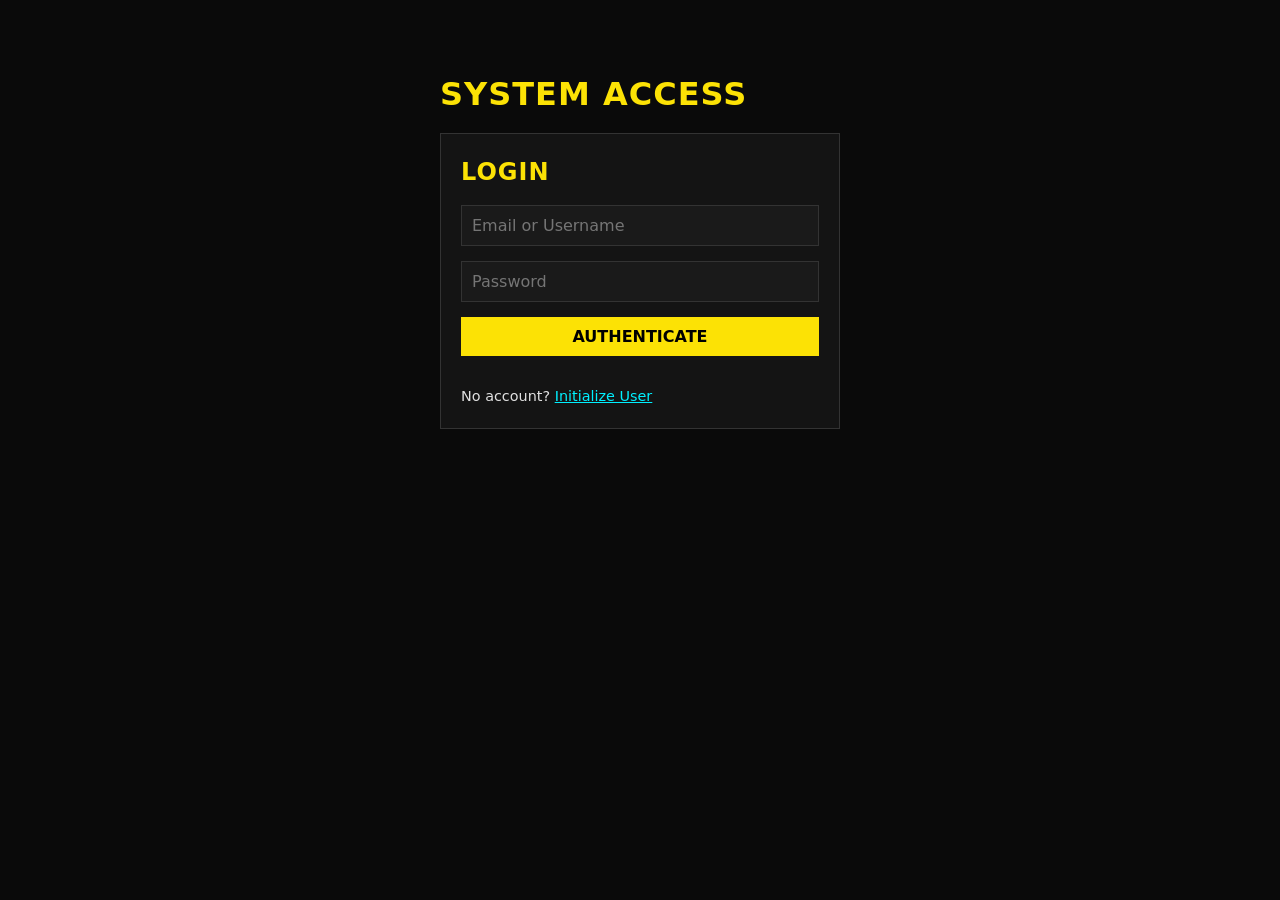
==== frontend/build.html @ a63559c2 "first commit" ====
<!DOCTYPE html>
<html lang="en">
<head>
    <meta charset="UTF-8">
    <meta name="viewport" content="width=device-width, initial-scale=1.0">
    <title>Character Builder</title>
    <link rel="stylesheet" href="styles.css">
    <style>
        .builder-section {
            border: 1px solid var(--primary-color);
            padding: 15px;
            margin-bottom: 20px;
            background-color: rgba(252, 226, 5, 0.05);
        }
        .builder-section h2 { margin-top: 0; border-bottom: 1px solid var(--border-color); padding-bottom: 5px; color: var(--secondary-color); }
        .field-row {
            display: flex;
            align-items: center;
            gap: 10px;
            margin-bottom: 15px;
        }
        .field-row label {
            flex: 1;
            font-weight: bold;
            font-size: 0.9rem;
        }
        .field-row select, .field-row input {
            flex: 3;
            margin-bottom: 0;
            text-overflow: ellipsis;
            min-width: 0; /* Prevents overflow pushing */
        }
        .roll-btn {
            width: auto; /* Overrides global 100% width on buttons */
            background-color: transparent;
            border: 1px solid var(--primary-color);
            color: var(--primary-color);
            padding: 3px 8px;
            font-size: 0.8rem;
            cursor: pointer;
            font-weight: bold;
            display: flex;
            align-items: center;
            gap: 5px;
            flex-shrink: 0;
            transition: all 0.2s;
        }
        .roll-btn:hover {
            background-color: var(--primary-color);
            color: var(--bg-color);
        }
        #completionTracker {
            font-size: 1.2rem;
            font-weight: bold;
            margin-bottom: 15px;
        }
        .complete { color: #00ff00; }
        .incomplete { color: var(--error-color); }
    </style>
</head>
<body>
    <div class="container">
        <div style="display: flex; justify-content: space-between; align-items: center; margin-bottom: 20px;">
            <h1>Character Builder</h1>
            <div style="display: flex; gap: 15px;">
                <a href="#" id="viewSheetLink" style="color: var(--secondary-color); font-weight: bold;">View Character Sheet</a>
                <a href="#" id="backLink" style="color: var(--primary-color);">Back to Lobby</a>
            </div>
        </div>

        <div id="alertBox" class="alert"></div>

        <div class="panel" style="display: flex; justify-content: space-between; align-items: center;">
            <div style="display: flex; align-items: center; gap: 15px;">
                <label for="rolePicker" style="font-size: 1.2rem; font-weight: bold;">Select Role:</label>
                <select id="rolePicker" style="width: 250px; margin: 0; font-size: 1.1rem;">
                    <option value="">-- Choose Role --</option>
                </select>
            </div>
            <div id="completionTracker" class="incomplete">0 / 0 Fields Complete</div>
        </div>

        <div id="builderContent" style="display: none;">
            <div class="builder-section" id="sharedSection">
                <h2>Shared Lifepath</h2>
                <div id="sharedFieldsContainer"></div>
            </div>

            <div class="builder-section" id="factionSection">
                <h2>Friends & Enemies</h2>
                <div style="display: flex; gap: 20px;">
                    <div style="flex: 1; border-right: 1px solid var(--border-color); padding-right: 20px;">
                        <h3>Friend Faction</h3>
                        <div id="friendFactionContainer"></div>
                    </div>
                    <div style="flex: 1; padding-left: 10px;">
                        <h3>Enemy Faction</h3>
                        <div id="enemyFactionContainer"></div>
                    </div>
                </div>
            </div>

            <div class="builder-section" id="roleSpecificSection">
                <h2>Role-Specific Lifepath</h2>
                <div id="roleSpecificContainer"></div>
            </div>
        </div>
    </div>

    <script type="module">
        import { checkAuth } from './js/auth.js';
        import { apiFetch } from './js/api.js';

        const urlParams = new URLSearchParams(window.location.search);
        const sessionId = urlParams.get('session');
        const charId = urlParams.get('char');
        
        let character = null;
        let lifepathData = { shared: {}, factions: {}, roles: {} };
        let allRoles = [];
        
        // Maps DB columns to JSON keys
        const sharedFieldsMap = [
            { db: 'cultural_origin', json: 'culturalOrigin' },
            { db: 'personality', json: 'personality' },
            { db: 'clothing_style', json: 'clothingStyle' },
            { db: 'hairstyle', json: 'hairstyle' },
            { db: 'affectation', json: 'affectation' },
            { db: 'value_most', json: 'valueMost' },
            { db: 'feelings_about_people', json: 'feelingsAboutPeople' },
            { db: 'most_valued_person', json: 'mostValuedPerson' },
            { db: 'most_valued_possession', json: 'mostValuedPossession' },
            { db: 'family_background', json: 'familyBackground' },
            { db: 'childhood_environment', json: 'childhoodEnvironment' },
            { db: 'family_crisis', json: 'familyCrisis' },
            { db: 'life_goals', json: 'lifeGoals' }
        ];

        document.getElementById('backLink').href = `lobby.html?id=${sessionId}`;
        document.getElementById('viewSheetLink').href = `character.html?session=${sessionId}&char=${charId}`;

        const alertBox = document.getElementById('alertBox');
        function showAlert(msg) {
            alertBox.textContent = msg;
            alertBox.style.display = 'block';
            setTimeout(() => alertBox.style.display='none', 3000);
        }

        function rollOption(options) {
            if (!options || options.length === 0) return null;
            const index = Math.floor(Math.random() * options.length);
            return options[index].id;
        }

        async function saveField(payload) {
            try {
                const res = await apiFetch(`/sessions/${sessionId}/characters/${charId}`, {
                    method: 'PATCH',
                    body: JSON.stringify(payload)
                });
                character.lifepath_complete = res.character.lifepath_complete;
                if(res.character.role_specific_lifepath) {
                    character.role_specific_lifepath = res.character.role_specific_lifepath;
                }
                updateCompletionTracker();
            } catch (err) {
                showAlert(err.message);
                // Revert on failure by reloading
                await loadCharacter();
            }
        }

        function createFieldRow(label, options, currentValue, onChange) {
            const container = document.createElement('div');
            
            const row = document.createElement('div');
            row.className = 'field-row';
            
            const lbl = document.createElement('label');
            lbl.textContent = label;
            
            const sel = document.createElement('select');
            sel.innerHTML = `<option value="">-- Select --</option>` + 
                options.map(o => `<option value="${o.id}">${o.text}</option>`).join('');
            sel.value = currentValue || '';

            const desc = document.createElement('div');
            desc.style.fontSize = '0.85rem';
            desc.style.color = '#aaaaaa';
            desc.style.marginTop = '-10px';
            desc.style.marginBottom = '15px';
            desc.style.paddingLeft = 'calc(25% + 10px)'; // Matches the flex: 1 label layout roughly
            desc.style.display = 'none';

            function updateDesc(val) {
                const opt = options.find(o => o.id === val);
                if (opt && opt.description) {
                    desc.textContent = opt.description;
                    desc.style.display = 'block';
                } else {
                    desc.style.display = 'none';
                }
            }
            updateDesc(sel.value);

            sel.onchange = (e) => {
                updateDesc(e.target.value);
                onChange(e.target.value);
            };
            
            const rollBtn = document.createElement('button');
            rollBtn.className = 'roll-btn';
            rollBtn.innerHTML = `🎲 Roll`;
            rollBtn.onclick = () => {
                const rolled = rollOption(options);
                if (rolled) {
                    sel.value = rolled;
                    updateDesc(rolled);
                    onChange(rolled);
                }
            };
            
            row.appendChild(lbl);
            row.appendChild(sel);
            row.appendChild(rollBtn);
            
            container.appendChild(row);
            container.appendChild(desc);
            return container;
        }

        function createTextInputRow(label, currentValue, onChange) {
            const row = document.createElement('div');
            row.className = 'field-row';
            const lbl = document.createElement('label');
            lbl.textContent = label;
            const inp = document.createElement('input');
            inp.type = 'text';
            inp.value = currentValue || '';
            // Debounce save on text input
            let timeout = null;
            inp.oninput = (e) => {
                clearTimeout(timeout);
                timeout = setTimeout(() => onChange(e.target.value), 500);
            };
            row.appendChild(lbl);
            row.appendChild(inp);
            return row;
        }

        function renderBuilder() {
            if (!character.role_key) {
                document.getElementById('builderContent').style.display = 'none';
                return;
            }
            document.getElementById('builderContent').style.display = 'block';

            // Shared
            const sharedCont = document.getElementById('sharedFieldsContainer');
            sharedCont.innerHTML = '';
            sharedFieldsMap.forEach(f => {
                const tableData = lifepathData.shared[f.json];
                if (tableData) {
                    sharedCont.appendChild(createFieldRow(tableData.label, tableData.options, character[f.db], (val) => {
                        character[f.db] = val;
                        saveField({ [f.db]: val });
                    }));
                }
            });

            // Factions
            const friendCont = document.getElementById('friendFactionContainer');
            friendCont.innerHTML = '';
            friendCont.appendChild(createFieldRow('Faction Type', lifepathData.factions.types.options, character.friend_faction_type, (val) => {
                character.friend_faction_type = val; saveField({ friend_faction_type: val });
            }));
            friendCont.appendChild(createTextInputRow('Faction Name', character.friend_faction_name, (val) => {
                character.friend_faction_name = val; saveField({ friend_faction_name: val });
            }));
            friendCont.appendChild(createFieldRow('Feeling', lifepathData.factions.feelings.friendFeelings.options, character.friend_faction_feeling, (val) => {
                character.friend_faction_feeling = val; saveField({ friend_faction_feeling: val });
            }));

            const enemyCont = document.getElementById('enemyFactionContainer');
            enemyCont.innerHTML = '';
            enemyCont.appendChild(createFieldRow('Faction Type', lifepathData.factions.types.options, character.enemy_faction_type, (val) => {
                character.enemy_faction_type = val; saveField({ enemy_faction_type: val });
            }));
            enemyCont.appendChild(createTextInputRow('Faction Name', character.enemy_faction_name, (val) => {
                character.enemy_faction_name = val; saveField({ enemy_faction_name: val });
            }));
            enemyCont.appendChild(createFieldRow('Feeling', lifepathData.factions.feelings.enemyFeelings.options, character.enemy_faction_feeling, (val) => {
                character.enemy_faction_feeling = val; saveField({ enemy_faction_feeling: val });
            }));

            // Role Specific
            const specificCont = document.getElementById('roleSpecificContainer');
            specificCont.innerHTML = '';
            const roleData = lifepathData.roles[character.role_key];
            if (roleData && roleData.tables) {
                Object.keys(roleData.tables).forEach(tableKey => {
                    const table = roleData.tables[tableKey];
                    const currentVal = (character.role_specific_lifepath || {})[tableKey];
                    specificCont.appendChild(createFieldRow(table.label, table.options, currentVal, (val) => {
                        saveField({ role_specific_lifepath: { [tableKey]: val } });
                    }));
                });
            }

            updateCompletionTracker();
        }

        function updateCompletionTracker() {
            let total = 0;
            let filled = 0;

            if (!character.role_key) {
                document.getElementById('completionTracker').textContent = `Please select a role first`;
                document.getElementById('completionTracker').className = 'incomplete';
                return;
            }

            // Shared
            total += sharedFieldsMap.length;
            sharedFieldsMap.forEach(f => { if(character[f.db]) filled++; });

            // Factions
            total += 6;
            if(character.friend_faction_type) filled++;
            if(character.friend_faction_name) filled++;
            if(character.friend_faction_feeling) filled++;
            if(character.enemy_faction_type) filled++;
            if(character.enemy_faction_name) filled++;
            if(character.enemy_faction_feeling) filled++;

            // Role Specific
            const roleData = lifepathData.roles[character.role_key];
            if (roleData && roleData.tables) {
                const specKeys = Object.keys(roleData.tables);
                total += specKeys.length;
                specKeys.forEach(k => {
                    if(character.role_specific_lifepath && character.role_specific_lifepath[k]) filled++;
                });
            }

            const tracker = document.getElementById('completionTracker');
            tracker.textContent = `${filled} / ${total} Fields Complete`;
            if (character.lifepath_complete) {
                tracker.textContent += ' ✅ READY';
                tracker.className = 'complete';
            } else {
                tracker.className = 'incomplete';
            }
        }

        document.getElementById('rolePicker').addEventListener('change', async (e) => {
            const newRole = e.target.value;
            if (!newRole) return;

            if (character.role_key && character.role_key !== newRole) {
                const confirmChange = confirm("Changing your role will clear your existing role-specific lifepath choices. Are you sure?");
                if (!confirmChange) {
                    e.target.value = character.role_key;
                    return;
                }
            }

            character.role_key = newRole;
            await saveField({ role_key: newRole });
            // Refresh to get cleared specifics
            await loadCharacter();
        });

        async function loadCharacter() {
            character = await apiFetch(`/sessions/${sessionId}/characters/${charId}`);
            document.getElementById('rolePicker').value = character.role_key || '';
            renderBuilder();
        }

        async function init() {
            if (!sessionId || !charId) {
                window.location.href = 'dashboard.html';
                return;
            }
            const user = await checkAuth();
            if (!user) {
                window.location.href = 'index.html';
                return;
            }

            try {
                // Fetch Data Files
                const [r, shared, factions, roles] = await Promise.all([
                    fetch('data/roles.json').then(res => res.json()),
                    fetch('data/lifepathShared.json').then(res => res.json()),
                    fetch('data/factionTypes.json').then(typesRes => 
                        fetch('data/factionFeelings.json').then(feelRes => 
                            Promise.all([typesRes.json(), feelRes.json()])
                        )
                    ),
                    fetch('data/rolesLifepath.json').then(res => res.json())
                ]);

                allRoles = r;
                lifepathData.shared = shared;
                lifepathData.factions = { types: factions[0], feelings: factions[1] };
                lifepathData.roles = roles;

                const picker = document.getElementById('rolePicker');
                allRoles.forEach(role => {
                    const opt = document.createElement('option');
                    opt.value = role.key;
                    opt.textContent = role.label;
                    picker.appendChild(opt);
                });

                await loadCharacter();

            } catch (err) {
                showAlert("Failed to initialize builder: " + err.message);
            }
        }

        init();
    </script>
</body>
</html>
---- frontend/styles.css ----
:root {
    --bg-color: #0a0a0a;
    --text-color: #e0e0e0;
    --primary-color: #fce205; /* Cyberpunk yellow */
    --secondary-color: #00f0ff; /* Neon blue */
    --accent-color: #ff003c; /* Neon red */
    --border-color: #333333;
    --input-bg: #1a1a1a;
    --panel-bg: #141414;
    --font-family: 'Inter', system-ui, sans-serif;
}

* {
    box-sizing: border-box;
    margin: 0;
    padding: 0;
}

body {
    background-color: var(--bg-color);
    color: var(--text-color);
    font-family: var(--font-family);
    line-height: 1.5;
    padding: 20px;
}

h1, h2, h3, h4 {
    text-transform: uppercase;
    letter-spacing: 1px;
    margin-bottom: 15px;
    color: var(--primary-color);
}

.container {
    max-width: 1200px;
    margin: 0 auto;
}

.panel {
    background-color: var(--panel-bg);
    border: 1px solid var(--border-color);
    padding: 20px;
    margin-bottom: 20px;
}

input, button, select, textarea {
    font-family: var(--font-family);
    font-size: 1rem;
    padding: 10px;
    margin-bottom: 15px;
    background-color: var(--input-bg);
    border: 1px solid var(--border-color);
    color: var(--text-color);
    width: 100%;
}

button {
    background-color: var(--primary-color);
    color: #000;
    font-weight: bold;
    cursor: pointer;
    text-transform: uppercase;
    border: none;
    transition: background-color 0.2s, color 0.2s;
}

button:hover {
    background-color: var(--text-color);
}

.secondary-btn {
    background-color: transparent;
    color: var(--primary-color);
    border: 1px solid var(--primary-color);
}

.secondary-btn:hover {
    background-color: var(--primary-color);
    color: #000;
}

/* Character Sheet Grid */
.character-grid {
    display: grid;
    grid-template-columns: 1fr 1fr;
    gap: 20px;
}

@media (max-width: 768px) {
    .character-grid {
        grid-template-columns: 1fr;
    }
}

.alert {
    padding: 10px;
    margin-bottom: 15px;
    background-color: var(--accent-color);
    color: #fff;
    display: none;
}
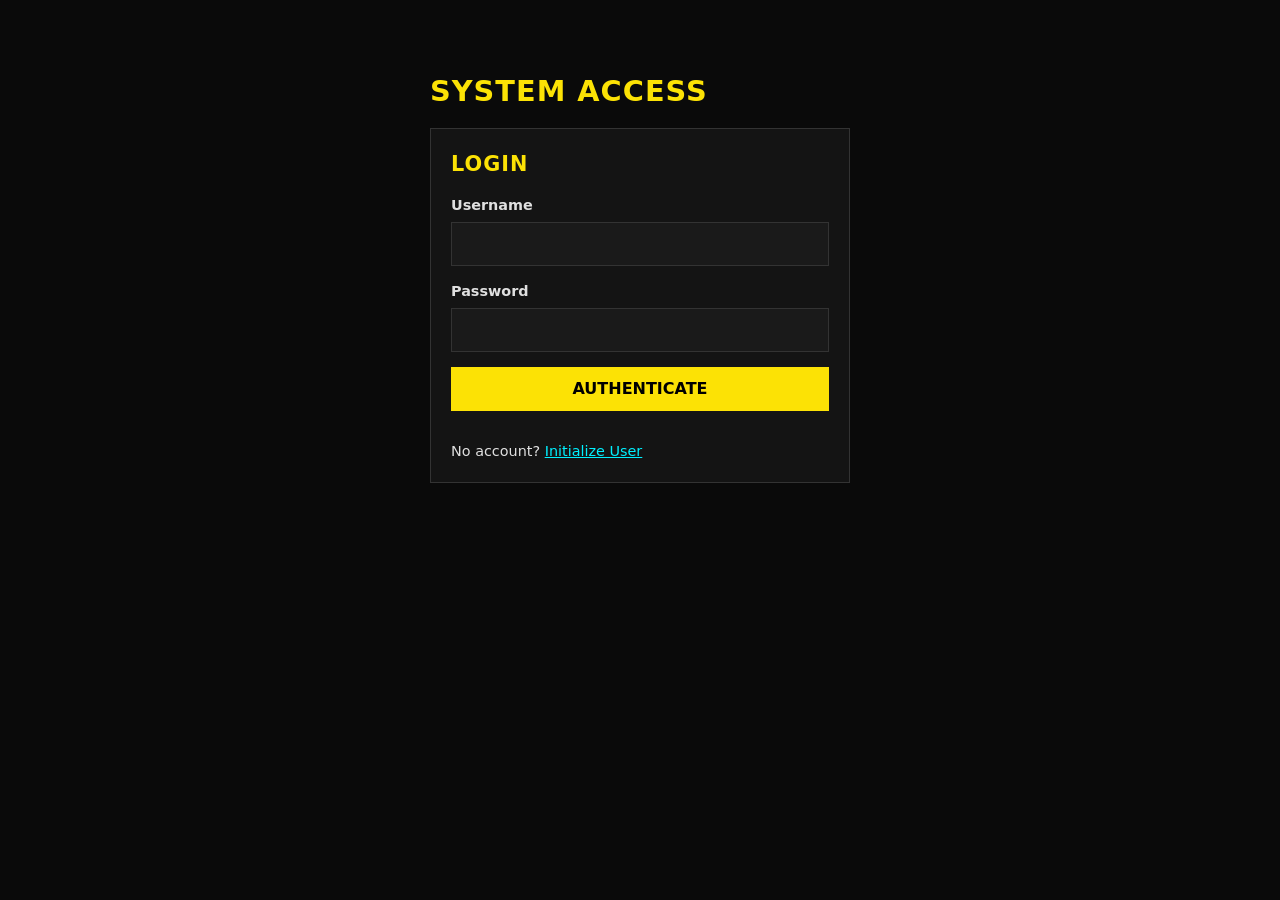
==== commit 5eaa4be8: "Phase 6 s8-s10: Compose from Lifepath, DOM-safe frontend rewrite, master sheet, shared UI helpers Co" ====
--- a/frontend/build.html
+++ b/frontend/build.html
@@ -3,425 +3,61 @@
 <head>
     <meta charset="UTF-8">
     <meta name="viewport" content="width=device-width, initial-scale=1.0">
-    <title>Character Builder</title>
+    <title>Character Builder - Cyberpunk Murder Mystery</title>
     <link rel="stylesheet" href="styles.css">
-    <style>
-        .builder-section {
-            border: 1px solid var(--primary-color);
-            padding: 15px;
-            margin-bottom: 20px;
-            background-color: rgba(252, 226, 5, 0.05);
-        }
-        .builder-section h2 { margin-top: 0; border-bottom: 1px solid var(--border-color); padding-bottom: 5px; color: var(--secondary-color); }
-        .field-row {
-            display: flex;
-            align-items: center;
-            gap: 10px;
-            margin-bottom: 15px;
-        }
-        .field-row label {
-            flex: 1;
-            font-weight: bold;
-            font-size: 0.9rem;
-        }
-        .field-row select, .field-row input {
-            flex: 3;
-            margin-bottom: 0;
-            text-overflow: ellipsis;
-            min-width: 0; /* Prevents overflow pushing */
-        }
-        .roll-btn {
-            width: auto; /* Overrides global 100% width on buttons */
-            background-color: transparent;
-            border: 1px solid var(--primary-color);
-            color: var(--primary-color);
-            padding: 3px 8px;
-            font-size: 0.8rem;
-            cursor: pointer;
-            font-weight: bold;
-            display: flex;
-            align-items: center;
-            gap: 5px;
-            flex-shrink: 0;
-            transition: all 0.2s;
-        }
-        .roll-btn:hover {
-            background-color: var(--primary-color);
-            color: var(--bg-color);
-        }
-        #completionTracker {
-            font-size: 1.2rem;
-            font-weight: bold;
-            margin-bottom: 15px;
-        }
-        .complete { color: #00ff00; }
-        .incomplete { color: var(--error-color); }
-    </style>
 </head>
 <body>
-    <div class="container">
-        <div style="display: flex; justify-content: space-between; align-items: center; margin-bottom: 20px;">
+    <main class="container">
+        <header class="page-header">
             <h1>Character Builder</h1>
-            <div style="display: flex; gap: 15px;">
-                <a href="#" id="viewSheetLink" style="color: var(--secondary-color); font-weight: bold;">View Character Sheet</a>
-                <a href="#" id="backLink" style="color: var(--primary-color);">Back to Lobby</a>
-            </div>
-        </div>
+            <nav class="nav-links" aria-label="Page">
+                <a href="#" id="viewSheetLink">View Character Sheet</a>
+                <a href="#" id="backLink">Back to Lobby</a>
+            </nav>
+        </header>
 
-        <div id="alertBox" class="alert"></div>
+        <div id="alertBox" aria-live="polite" aria-atomic="true"></div>
+        <div id="lockedBanner"></div>
 
-        <div class="panel" style="display: flex; justify-content: space-between; align-items: center;">
-            <div style="display: flex; align-items: center; gap: 15px;">
-                <label for="rolePicker" style="font-size: 1.2rem; font-weight: bold;">Select Role:</label>
-                <select id="rolePicker" style="width: 250px; margin: 0; font-size: 1.1rem;">
+        <section class="panel role-bar" aria-label="Role">
+            <div class="role-pick">
+                <label for="rolePicker">Role</label>
+                <select id="rolePicker" disabled>
                     <option value="">-- Choose Role --</option>
                 </select>
             </div>
-            <div id="completionTracker" class="incomplete">0 / 0 Fields Complete</div>
-        </div>
+            <div id="completionTracker" class="incomplete" role="status">Loading...</div>
+        </section>
 
-        <div id="builderContent" style="display: none;">
-            <div class="builder-section" id="sharedSection">
-                <h2>Shared Lifepath</h2>
+        <div id="builderStatus"></div>
+
+        <div id="builderContent" hidden>
+            <section class="builder-section" aria-labelledby="sharedHeading">
+                <h2 id="sharedHeading">Shared Lifepath</h2>
                 <div id="sharedFieldsContainer"></div>
-            </div>
+            </section>
 
-            <div class="builder-section" id="factionSection">
-                <h2>Friends & Enemies</h2>
-                <div style="display: flex; gap: 20px;">
-                    <div style="flex: 1; border-right: 1px solid var(--border-color); padding-right: 20px;">
+            <section class="builder-section" aria-labelledby="factionHeading">
+                <h2 id="factionHeading">Friends &amp; Enemies</h2>
+                <div class="faction-columns">
+                    <div>
                         <h3>Friend Faction</h3>
                         <div id="friendFactionContainer"></div>
                     </div>
-                    <div style="flex: 1; padding-left: 10px;">
+                    <div>
                         <h3>Enemy Faction</h3>
                         <div id="enemyFactionContainer"></div>
                     </div>
                 </div>
-            </div>
+            </section>
 
-            <div class="builder-section" id="roleSpecificSection">
-                <h2>Role-Specific Lifepath</h2>
+            <section class="builder-section" aria-labelledby="roleSpecificHeading">
+                <h2 id="roleSpecificHeading">Role-Specific Lifepath</h2>
                 <div id="roleSpecificContainer"></div>
-            </div>
+            </section>
         </div>
-    </div>
+    </main>
 
-    <script type="module">
-        import { checkAuth } from './js/auth.js';
-        import { apiFetch } from './js/api.js';
-
-        const urlParams = new URLSearchParams(window.location.search);
-        const sessionId = urlParams.get('session');
-        const charId = urlParams.get('char');
-        
-        let character = null;
-        let lifepathData = { shared: {}, factions: {}, roles: {} };
-        let allRoles = [];
-        
-        // Maps DB columns to JSON keys
-        const sharedFieldsMap = [
-            { db: 'cultural_origin', json: 'culturalOrigin' },
-            { db: 'personality', json: 'personality' },
-            { db: 'clothing_style', json: 'clothingStyle' },
-            { db: 'hairstyle', json: 'hairstyle' },
-            { db: 'affectation', json: 'affectation' },
-            { db: 'value_most', json: 'valueMost' },
-            { db: 'feelings_about_people', json: 'feelingsAboutPeople' },
-            { db: 'most_valued_person', json: 'mostValuedPerson' },
-            { db: 'most_valued_possession', json: 'mostValuedPossession' },
-            { db: 'family_background', json: 'familyBackground' },
-            { db: 'childhood_environment', json: 'childhoodEnvironment' },
-            { db: 'family_crisis', json: 'familyCrisis' },
-            { db: 'life_goals', json: 'lifeGoals' }
-        ];
-
-        document.getElementById('backLink').href = `lobby.html?id=${sessionId}`;
-        document.getElementById('viewSheetLink').href = `character.html?session=${sessionId}&char=${charId}`;
-
-        const alertBox = document.getElementById('alertBox');
-        function showAlert(msg) {
-            alertBox.textContent = msg;
-            alertBox.style.display = 'block';
-            setTimeout(() => alertBox.style.display='none', 3000);
-        }
-
-        function rollOption(options) {
-            if (!options || options.length === 0) return null;
-            const index = Math.floor(Math.random() * options.length);
-            return options[index].id;
-        }
-
-        async function saveField(payload) {
-            try {
-                const res = await apiFetch(`/sessions/${sessionId}/characters/${charId}`, {
-                    method: 'PATCH',
-                    body: JSON.stringify(payload)
-                });
-                character.lifepath_complete = res.character.lifepath_complete;
-                if(res.character.role_specific_lifepath) {
-                    character.role_specific_lifepath = res.character.role_specific_lifepath;
-                }
-                updateCompletionTracker();
-            } catch (err) {
-                showAlert(err.message);
-                // Revert on failure by reloading
-                await loadCharacter();
-            }
-        }
-
-        function createFieldRow(label, options, currentValue, onChange) {
-            const container = document.createElement('div');
-            
-            const row = document.createElement('div');
-            row.className = 'field-row';
-            
-            const lbl = document.createElement('label');
-            lbl.textContent = label;
-            
-            const sel = document.createElement('select');
-            sel.innerHTML = `<option value="">-- Select --</option>` + 
-                options.map(o => `<option value="${o.id}">${o.text}</option>`).join('');
-            sel.value = currentValue || '';
-
-            const desc = document.createElement('div');
-            desc.style.fontSize = '0.85rem';
-            desc.style.color = '#aaaaaa';
-            desc.style.marginTop = '-10px';
-            desc.style.marginBottom = '15px';
-            desc.style.paddingLeft = 'calc(25% + 10px)'; // Matches the flex: 1 label layout roughly
-            desc.style.display = 'none';
-
-            function updateDesc(val) {
-                const opt = options.find(o => o.id === val);
-                if (opt && opt.description) {
-                    desc.textContent = opt.description;
-                    desc.style.display = 'block';
-                } else {
-                    desc.style.display = 'none';
-                }
-            }
-            updateDesc(sel.value);
-
-            sel.onchange = (e) => {
-                updateDesc(e.target.value);
-                onChange(e.target.value);
-            };
-            
-            const rollBtn = document.createElement('button');
-            rollBtn.className = 'roll-btn';
-            rollBtn.innerHTML = `🎲 Roll`;
-            rollBtn.onclick = () => {
-                const rolled = rollOption(options);
-                if (rolled) {
-                    sel.value = rolled;
-                    updateDesc(rolled);
-                    onChange(rolled);
-                }
-            };
-            
-            row.appendChild(lbl);
-            row.appendChild(sel);
-            row.appendChild(rollBtn);
-            
-            container.appendChild(row);
-            container.appendChild(desc);
-            return container;
-        }
-
-        function createTextInputRow(label, currentValue, onChange) {
-            const row = document.createElement('div');
-            row.className = 'field-row';
-            const lbl = document.createElement('label');
-            lbl.textContent = label;
-            const inp = document.createElement('input');
-            inp.type = 'text';
-            inp.value = currentValue || '';
-            // Debounce save on text input
-            let timeout = null;
-            inp.oninput = (e) => {
-                clearTimeout(timeout);
-                timeout = setTimeout(() => onChange(e.target.value), 500);
-            };
-            row.appendChild(lbl);
-            row.appendChild(inp);
-            return row;
-        }
-
-        function renderBuilder() {
-            if (!character.role_key) {
-                document.getElementById('builderContent').style.display = 'none';
-                return;
-            }
-            document.getElementById('builderContent').style.display = 'block';
-
-            // Shared
-            const sharedCont = document.getElementById('sharedFieldsContainer');
-            sharedCont.innerHTML = '';
-            sharedFieldsMap.forEach(f => {
-                const tableData = lifepathData.shared[f.json];
-                if (tableData) {
-                    sharedCont.appendChild(createFieldRow(tableData.label, tableData.options, character[f.db], (val) => {
-                        character[f.db] = val;
-                        saveField({ [f.db]: val });
-                    }));
-                }
-            });
-
-            // Factions
-            const friendCont = document.getElementById('friendFactionContainer');
-            friendCont.innerHTML = '';
-            friendCont.appendChild(createFieldRow('Faction Type', lifepathData.factions.types.options, character.friend_faction_type, (val) => {
-                character.friend_faction_type = val; saveField({ friend_faction_type: val });
-            }));
-            friendCont.appendChild(createTextInputRow('Faction Name', character.friend_faction_name, (val) => {
-                character.friend_faction_name = val; saveField({ friend_faction_name: val });
-            }));
-            friendCont.appendChild(createFieldRow('Feeling', lifepathData.factions.feelings.friendFeelings.options, character.friend_faction_feeling, (val) => {
-                character.friend_faction_feeling = val; saveField({ friend_faction_feeling: val });
-            }));
-
-            const enemyCont = document.getElementById('enemyFactionContainer');
-            enemyCont.innerHTML = '';
-            enemyCont.appendChild(createFieldRow('Faction Type', lifepathData.factions.types.options, character.enemy_faction_type, (val) => {
-                character.enemy_faction_type = val; saveField({ enemy_faction_type: val });
-            }));
-            enemyCont.appendChild(createTextInputRow('Faction Name', character.enemy_faction_name, (val) => {
-                character.enemy_faction_name = val; saveField({ enemy_faction_name: val });
-            }));
-            enemyCont.appendChild(createFieldRow('Feeling', lifepathData.factions.feelings.enemyFeelings.options, character.enemy_faction_feeling, (val) => {
-                character.enemy_faction_feeling = val; saveField({ enemy_faction_feeling: val });
-            }));
-
-            // Role Specific
-            const specificCont = document.getElementById('roleSpecificContainer');
-            specificCont.innerHTML = '';
-            const roleData = lifepathData.roles[character.role_key];
-            if (roleData && roleData.tables) {
-                Object.keys(roleData.tables).forEach(tableKey => {
-                    const table = roleData.tables[tableKey];
-                    const currentVal = (character.role_specific_lifepath || {})[tableKey];
-                    specificCont.appendChild(createFieldRow(table.label, table.options, currentVal, (val) => {
-                        saveField({ role_specific_lifepath: { [tableKey]: val } });
-                    }));
-                });
-            }
-
-            updateCompletionTracker();
-        }
-
-        function updateCompletionTracker() {
-            let total = 0;
-            let filled = 0;
-
-            if (!character.role_key) {
-                document.getElementById('completionTracker').textContent = `Please select a role first`;
-                document.getElementById('completionTracker').className = 'incomplete';
-                return;
-            }
-
-            // Shared
-            total += sharedFieldsMap.length;
-            sharedFieldsMap.forEach(f => { if(character[f.db]) filled++; });
-
-            // Factions
-            total += 6;
-            if(character.friend_faction_type) filled++;
-            if(character.friend_faction_name) filled++;
-            if(character.friend_faction_feeling) filled++;
-            if(character.enemy_faction_type) filled++;
-            if(character.enemy_faction_name) filled++;
-            if(character.enemy_faction_feeling) filled++;
-
-            // Role Specific
-            const roleData = lifepathData.roles[character.role_key];
-            if (roleData && roleData.tables) {
-                const specKeys = Object.keys(roleData.tables);
-                total += specKeys.length;
-                specKeys.forEach(k => {
-                    if(character.role_specific_lifepath && character.role_specific_lifepath[k]) filled++;
-                });
-            }
-
-            const tracker = document.getElementById('completionTracker');
-            tracker.textContent = `${filled} / ${total} Fields Complete`;
-            if (character.lifepath_complete) {
-                tracker.textContent += ' ✅ READY';
-                tracker.className = 'complete';
-            } else {
-                tracker.className = 'incomplete';
-            }
-        }
-
-        document.getElementById('rolePicker').addEventListener('change', async (e) => {
-            const newRole = e.target.value;
-            if (!newRole) return;
-
-            if (character.role_key && character.role_key !== newRole) {
-                const confirmChange = confirm("Changing your role will clear your existing role-specific lifepath choices. Are you sure?");
-                if (!confirmChange) {
-                    e.target.value = character.role_key;
-                    return;
-                }
-            }
-
-            character.role_key = newRole;
-            await saveField({ role_key: newRole });
-            // Refresh to get cleared specifics
-            await loadCharacter();
-        });
-
-        async function loadCharacter() {
-            character = await apiFetch(`/sessions/${sessionId}/characters/${charId}`);
-            document.getElementById('rolePicker').value = character.role_key || '';
-            renderBuilder();
-        }
-
-        async function init() {
-            if (!sessionId || !charId) {
-                window.location.href = 'dashboard.html';
-                return;
-            }
-            const user = await checkAuth();
-            if (!user) {
-                window.location.href = 'index.html';
-                return;
-            }
-
-            try {
-                // Fetch Data Files
-                const [r, shared, factions, roles] = await Promise.all([
-                    fetch('data/roles.json').then(res => res.json()),
-                    fetch('data/lifepathShared.json').then(res => res.json()),
-                    fetch('data/factionTypes.json').then(typesRes => 
-                        fetch('data/factionFeelings.json').then(feelRes => 
-                            Promise.all([typesRes.json(), feelRes.json()])
-                        )
-                    ),
-                    fetch('data/rolesLifepath.json').then(res => res.json())
-                ]);
-
-                allRoles = r;
-                lifepathData.shared = shared;
-                lifepathData.factions = { types: factions[0], feelings: factions[1] };
-                lifepathData.roles = roles;
-
-                const picker = document.getElementById('rolePicker');
-                allRoles.forEach(role => {
-                    const opt = document.createElement('option');
-                    opt.value = role.key;
-                    opt.textContent = role.label;
-                    picker.appendChild(opt);
-                });
-
-                await loadCharacter();
-
-            } catch (err) {
-                showAlert("Failed to initialize builder: " + err.message);
-            }
-        }
-
-        init();
-    </script>
+    <script type="module" src="js/pages/build.js"></script>
 </body>
 </html>
--- a/frontend/styles.css
+++ b/frontend/styles.css
@@ -3,17 +3,25 @@
     --text-color: #e0e0e0;
     --primary-color: #fce205; /* Cyberpunk yellow */
     --secondary-color: #00f0ff; /* Neon blue */
-    --accent-color: #ff003c; /* Neon red */
+    --accent-color: #d6002f; /* Neon red, dark enough for white text (5.4:1) */
     --border-color: #333333;
     --input-bg: #1a1a1a;
     --panel-bg: #141414;
+    --muted-color: #a8a8a8; /* >= 7:1 on every panel background */
+    --error-color: #ff6b81; /* error text on dark backgrounds */
+    --success-color: #4dff88;
     --font-family: 'Inter', system-ui, sans-serif;
+    --tap-size: 44px;
 }
 
 * {
     box-sizing: border-box;
     margin: 0;
     padding: 0;
+}
+
+html {
+    -webkit-text-size-adjust: 100%;
 }
 
 body {
@@ -22,6 +30,7 @@
     font-family: var(--font-family);
     line-height: 1.5;
     padding: 20px;
+    overflow-wrap: anywhere;
 }
 
 h1, h2, h3, h4 {
@@ -31,9 +40,52 @@
     color: var(--primary-color);
 }
 
+h1 { font-size: 1.8rem; }
+h2 { font-size: 1.3rem; }
+h3 { font-size: 1.1rem; }
+
+a {
+    color: var(--secondary-color);
+}
+
+.muted, .objective-meta {
+    color: var(--muted-color);
+}
+
 .container {
     max-width: 1200px;
     margin: 0 auto;
+}
+
+.narrow {
+    max-width: 420px;
+    margin-top: 50px;
+}
+
+.page-header {
+    display: flex;
+    justify-content: space-between;
+    align-items: center;
+    gap: 15px;
+    flex-wrap: wrap;
+    margin-bottom: 20px;
+}
+
+.page-header h1 {
+    margin-bottom: 0;
+}
+
+.nav-links {
+    display: flex;
+    gap: 18px;
+    flex-wrap: wrap;
+    align-items: center;
+}
+
+.nav-links a {
+    display: inline-flex;
+    align-items: center;
+    min-height: var(--tap-size);
 }
 
 .panel {
@@ -41,6 +93,21 @@
     border: 1px solid var(--border-color);
     padding: 20px;
     margin-bottom: 20px;
+}
+
+.panel-gm {
+    border-color: var(--secondary-color);
+}
+
+.panel-gm > h2 {
+    color: var(--secondary-color);
+}
+
+label {
+    display: block;
+    font-weight: bold;
+    font-size: 0.9rem;
+    margin-bottom: 5px;
 }
 
 input, button, select, textarea {
@@ -52,6 +119,19 @@
     border: 1px solid var(--border-color);
     color: var(--text-color);
     width: 100%;
+    min-height: var(--tap-size);
+}
+
+input[type="checkbox"] {
+    width: 22px;
+    height: 22px;
+    min-height: 0;
+    margin: 0;
+    vertical-align: middle;
+}
+
+::placeholder {
+    color: #9a9a9a;
 }
 
 button {
@@ -64,7 +144,13 @@
     transition: background-color 0.2s, color 0.2s;
 }
 
-button:hover {
+button:disabled {
+    background-color: #333;
+    color: #8a8a8a;
+    cursor: not-allowed;
+}
+
+button:hover:not(:disabled) {
     background-color: var(--text-color);
 }
 
@@ -74,9 +160,66 @@
     border: 1px solid var(--primary-color);
 }
 
-.secondary-btn:hover {
+.secondary-btn:hover:not(:disabled) {
     background-color: var(--primary-color);
     color: #000;
+}
+
+.secondary-btn:disabled {
+    background-color: transparent;
+    border-color: #555;
+    color: #8a8a8a;
+}
+
+.danger-btn {
+    background-color: var(--accent-color);
+    color: #fff;
+}
+
+.danger-btn:hover:not(:disabled) {
+    background-color: #fff;
+    color: var(--accent-color);
+}
+
+.secondary-btn.danger-btn {
+    background-color: transparent;
+    color: var(--error-color);
+    border: 1px solid var(--error-color);
+}
+
+.secondary-btn.danger-btn:hover:not(:disabled) {
+    background-color: var(--accent-color);
+    color: #fff;
+}
+
+.small-btn {
+    width: auto;
+    margin-bottom: 0;
+    padding: 6px 14px;
+    font-size: 0.85rem;
+}
+
+.inline-btn {
+    width: auto;
+    margin-bottom: 0;
+}
+
+:focus-visible {
+    outline: 3px solid var(--secondary-color);
+    outline-offset: 2px;
+}
+
+a:focus-visible, summary:focus-visible {
+    outline-offset: 3px;
+}
+
+.visually-hidden {
+    position: absolute;
+    width: 1px;
+    height: 1px;
+    overflow: hidden;
+    clip: rect(0 0 0 0);
+    white-space: nowrap;
 }
 
 /* Character Sheet Grid */
@@ -86,16 +229,656 @@
     gap: 20px;
 }
 
+.character-grid > .panel {
+    margin-bottom: 0;
+}
+
+.stack > * + * {
+    margin-top: 20px;
+}
+
+/* Alerts */
+.alert {
+    padding: 10px 14px;
+    margin-bottom: 15px;
+    color: #fff;
+    border-left: 5px solid #fff;
+}
+
+.alert-error {
+    background-color: var(--accent-color);
+}
+
+.alert-success {
+    background-color: #00693a;
+}
+
+.alert-info {
+    background-color: #0b4f7a;
+}
+
+/* Loading / empty / error states */
+.state-message {
+    padding: 14px;
+    border: 1px dashed var(--border-color);
+    color: var(--muted-color);
+}
+
+.state-message p + p {
+    margin-top: 6px;
+}
+
+.error-state {
+    color: var(--error-color);
+    border-color: var(--error-color);
+}
+
+.error-state .retry-btn {
+    width: auto;
+    margin: 10px 0 0;
+}
+
+/* Lists */
+.plain-list {
+    list-style: none;
+    padding: 0;
+}
+
+.row-item {
+    display: flex;
+    justify-content: space-between;
+    align-items: center;
+    gap: 12px;
+    flex-wrap: wrap;
+    padding: 12px 8px;
+    border-bottom: 1px solid var(--border-color);
+}
+
+.row-item:last-child {
+    border-bottom: none;
+}
+
+.session-link {
+    display: block;
+    flex: 1 1 220px;
+    padding: 4px 0;
+    color: var(--text-color);
+    text-decoration: none;
+}
+
+.session-link:hover .session-name,
+.session-link:focus-visible .session-name {
+    color: var(--primary-color);
+    text-decoration: underline;
+}
+
+.session-name {
+    display: block;
+    font-size: 1.2rem;
+    font-weight: bold;
+}
+
+.role-tag {
+    color: var(--primary-color);
+    font-weight: bold;
+    text-transform: uppercase;
+}
+
+/* Badges: text always present, colour is only a hint */
+.badge {
+    display: inline-block;
+    padding: 2px 8px;
+    font-size: 0.75rem;
+    font-weight: bold;
+    letter-spacing: 0.5px;
+    text-transform: uppercase;
+    border: 1px solid currentColor;
+    white-space: nowrap;
+}
+
+.badge-neutral { color: var(--muted-color); }
+.badge-info { color: var(--secondary-color); }
+.badge-warn { color: var(--primary-color); }
+.badge-danger { color: var(--error-color); }
+.badge-ok { color: var(--success-color); }
+
+.killer-badge {
+    margin-left: 10px;
+    padding: 2px 8px;
+    font-size: 0.75rem;
+    font-weight: bold;
+    letter-spacing: 1px;
+    text-transform: uppercase;
+    color: #fff;
+    background-color: var(--accent-color);
+}
+
+.sheet-section {
+    border: 1px solid var(--primary-color);
+    padding: 15px;
+    margin-bottom: 20px;
+    background-color: rgba(252, 226, 5, 0.05);
+}
+
+.sheet-section h2 {
+    margin-top: 0;
+    border-bottom: 1px solid var(--border-color);
+    padding-bottom: 5px;
+}
+
+.sheet-section h3 {
+    margin: 15px 0 8px;
+    color: var(--secondary-color);
+    font-size: 1rem;
+}
+
+.sheet-item {
+    display: flex;
+    gap: 10px;
+    align-items: flex-start;
+    flex-wrap: wrap;
+    padding: 8px 10px;
+    margin-bottom: 6px;
+    background-color: rgba(255, 255, 255, 0.05);
+    border-radius: 3px;
+}
+
+.sheet-item .item-text {
+    flex: 1 1 240px;
+}
+
+.item-badges {
+    display: flex;
+    gap: 6px;
+    flex-wrap: wrap;
+}
+
+.field-error {
+    color: var(--error-color);
+    font-size: 0.9rem;
+    margin: -8px 0 12px;
+}
+
+/* Objectives */
+.objective-row {
+    display: flex;
+    gap: 10px;
+    align-items: flex-start;
+    flex-wrap: wrap;
+    padding: 8px 10px;
+    margin-bottom: 5px;
+    background-color: rgba(255, 255, 255, 0.05);
+    border-radius: 3px;
+}
+
+.objective-row .objective-body {
+    flex: 1 1 220px;
+}
+
+.objective-row input,
+.objective-row select,
+.objective-row button {
+    margin-bottom: 0;
+}
+
+.objective-row select,
+.objective-row button {
+    width: auto;
+}
+
+.objective-editor input[type="text"] {
+    flex: 1 1 220px;
+    width: auto;
+}
+
+.points-badge {
+    flex-shrink: 0;
+    min-width: 3.4em;
+    padding: 2px 6px;
+    text-align: center;
+    font-weight: bold;
+    font-size: 0.85rem;
+    color: var(--primary-color);
+    border: 1px solid var(--primary-color);
+}
+
+.objective-meta {
+    margin-top: 4px;
+    font-size: 0.85rem;
+}
+
+.objective-meta summary {
+    cursor: pointer;
+    color: var(--secondary-color);
+}
+
+.add-objective {
+    display: flex;
+    gap: 10px;
+    flex-wrap: wrap;
+    align-items: flex-start;
+    margin-top: 12px;
+}
+
+.add-objective .grow {
+    flex: 1 1 240px;
+}
+
+.add-objective .grow input {
+    margin-bottom: 4px;
+}
+
+.add-objective select,
+.add-objective button {
+    width: auto;
+}
+
+/* Locked banner (shared) */
+.locked-banner {
+    border: 1px solid var(--primary-color);
+    border-left-width: 6px;
+    background-color: rgba(252, 226, 5, 0.1);
+    padding: 12px 16px;
+    margin-bottom: 20px;
+}
+
+/* Dialog */
+dialog.confirm-dialog {
+    background: var(--panel-bg);
+    color: var(--text-color);
+    border: 2px solid var(--primary-color);
+    padding: 24px;
+    max-width: min(480px, calc(100vw - 32px));
+    margin: auto;
+}
+
+dialog.confirm-dialog::backdrop {
+    background: rgba(0, 0, 0, 0.75);
+}
+
+.dialog-actions {
+    display: flex;
+    gap: 12px;
+    justify-content: flex-end;
+    margin-top: 20px;
+    flex-wrap: wrap;
+}
+
+.dialog-actions button {
+    width: auto;
+    margin: 0;
+    min-width: 110px;
+}
+
+/* Builder */
+.builder-section {
+    border: 1px solid var(--primary-color);
+    padding: 15px;
+    margin-bottom: 20px;
+    background-color: rgba(252, 226, 5, 0.05);
+}
+
+.builder-section h2 {
+    margin-top: 0;
+    border-bottom: 1px solid var(--border-color);
+    padding-bottom: 5px;
+    color: var(--secondary-color);
+}
+
+.field-row {
+    display: flex;
+    align-items: center;
+    gap: 10px;
+    margin-bottom: 15px;
+    flex-wrap: wrap;
+}
+
+.field-row label {
+    flex: 1 1 140px;
+    margin-bottom: 0;
+}
+
+.field-row select, .field-row input {
+    flex: 3 1 200px;
+    margin-bottom: 0;
+    text-overflow: ellipsis;
+    min-width: 0;
+}
+
+.field-description {
+    font-size: 0.85rem;
+    color: var(--muted-color);
+    margin: -8px 0 15px;
+    padding-left: 10px;
+}
+
+.roll-btn {
+    width: auto;
+    background-color: transparent;
+    border: 1px solid var(--primary-color);
+    color: var(--primary-color);
+    padding: 3px 12px;
+    font-size: 0.85rem;
+    margin-bottom: 0;
+    display: flex;
+    align-items: center;
+    gap: 5px;
+    flex-shrink: 0;
+}
+
+.roll-btn:hover:not(:disabled) {
+    background-color: var(--primary-color);
+    color: var(--bg-color);
+}
+
+.roll-btn:disabled {
+    border-color: #555;
+}
+
+.faction-columns {
+    display: grid;
+    grid-template-columns: 1fr 1fr;
+    gap: 20px;
+}
+
+.role-bar {
+    display: flex;
+    justify-content: space-between;
+    align-items: center;
+    gap: 15px;
+    flex-wrap: wrap;
+}
+
+.role-bar .role-pick {
+    display: flex;
+    align-items: center;
+    gap: 15px;
+    flex-wrap: wrap;
+}
+
+.role-bar select {
+    width: 250px;
+    max-width: 100%;
+    margin: 0;
+}
+
+.role-bar label {
+    margin: 0;
+    font-size: 1.1rem;
+}
+
+#completionTracker {
+    font-size: 1.2rem;
+    font-weight: bold;
+}
+
+.complete { color: var(--success-color); }
+.incomplete { color: var(--error-color); }
+
+/* Lobby */
+.join-code {
+    font-size: 3rem;
+    letter-spacing: 5px;
+    color: var(--secondary-color);
+    margin-bottom: 10px;
+}
+
+.stat-row {
+    display: flex;
+    gap: 24px;
+    flex-wrap: wrap;
+    margin: 10px 0 15px;
+}
+
+.stat-row strong {
+    display: block;
+    font-size: 1.4rem;
+    color: var(--secondary-color);
+}
+
+.button-row {
+    display: flex;
+    gap: 12px;
+    flex-wrap: wrap;
+}
+
+.button-row button, .button-row .button-link {
+    width: auto;
+    margin-bottom: 0;
+}
+
+.button-link {
+    display: inline-flex;
+    align-items: center;
+    min-height: var(--tap-size);
+    padding: 0 16px;
+    text-decoration: none;
+    font-weight: bold;
+    text-transform: uppercase;
+    border: 1px solid var(--secondary-color);
+}
+
+.seed {
+    font-size: 0.85rem;
+    color: var(--muted-color);
+    display: inline-flex;
+    gap: 8px;
+    align-items: center;
+    flex-wrap: wrap;
+}
+
+.seed code {
+    background: var(--input-bg);
+    padding: 2px 6px;
+}
+
+/* Master sheet */
+.table-scroll {
+    overflow-x: auto;
+}
+
+table {
+    width: 100%;
+    border-collapse: collapse;
+}
+
+th, td {
+    border: 1px solid var(--border-color);
+    padding: 10px;
+    text-align: left;
+    vertical-align: top;
+}
+
+th {
+    background-color: var(--panel-bg);
+    color: var(--primary-color);
+}
+
+.matrix th, .matrix td {
+    text-align: center;
+    min-width: 56px;
+}
+
+.matrix th[scope="row"] {
+    text-align: left;
+}
+
+.matrix td.diagonal {
+    background: repeating-linear-gradient(45deg, #1d1d1d, #1d1d1d 6px, #141414 6px, #141414 12px);
+}
+
+.matrix button.cell-btn {
+    width: 100%;
+    min-height: 36px;
+    margin: 0;
+    padding: 4px;
+}
+
+.matrix button.cell-btn[aria-expanded="true"] {
+    background: var(--secondary-color);
+}
+
+.matrix-detail {
+    margin-top: 12px;
+}
+
+.redacted {
+    color: var(--muted-color);
+    font-style: italic;
+    border: 1px dashed var(--border-color);
+    padding: 6px 10px;
+}
+
+.character-panel > summary {
+    cursor: pointer;
+    font-size: 1.15rem;
+    font-weight: bold;
+    color: var(--primary-color);
+    text-transform: uppercase;
+    letter-spacing: 1px;
+    min-height: var(--tap-size);
+    display: flex;
+    align-items: center;
+    gap: 10px;
+    flex-wrap: wrap;
+}
+
+.character-panel {
+    background-color: var(--panel-bg);
+    border: 1px solid var(--border-color);
+    padding: 12px 20px;
+    margin-bottom: 15px;
+}
+
+.character-panel h3 {
+    margin: 18px 0 8px;
+    color: var(--secondary-color);
+}
+
+.character-panel .role {
+    color: var(--secondary-color);
+    font-size: 0.85rem;
+}
+
+.kv-list {
+    display: grid;
+    grid-template-columns: max-content 1fr;
+    gap: 4px 14px;
+}
+
+.kv-list dt {
+    color: var(--muted-color);
+}
+
+.toolbar {
+    display: flex;
+    gap: 12px;
+    flex-wrap: wrap;
+    align-items: center;
+    margin-bottom: 15px;
+}
+
+.toolbar button {
+    width: auto;
+    margin-bottom: 0;
+}
+
 @media (max-width: 768px) {
-    .character-grid {
+    .character-grid,
+    .faction-columns {
         grid-template-columns: 1fr;
     }
 }
 
-.alert {
-    padding: 10px;
-    margin-bottom: 15px;
-    background-color: var(--accent-color);
-    color: #fff;
-    display: none;
-}
+@media (max-width: 640px) {
+    body {
+        padding: 12px;
+    }
+
+    h1 { font-size: 1.4rem; }
+
+    .join-code {
+        font-size: 2rem;
+        letter-spacing: 3px;
+    }
+
+    .objective-row button,
+    .objective-row select,
+    .add-objective button,
+    .add-objective select {
+        flex: 1 1 100px;
+    }
+
+    .field-row label {
+        flex-basis: 100%;
+    }
+
+    .field-row select, .field-row input {
+        flex-basis: 0;
+        flex-grow: 1;
+    }
+
+    .role-bar select {
+        width: 100%;
+    }
+}
+
+@media (prefers-reduced-motion: reduce) {
+    * {
+        transition: none !important;
+    }
+}
+
+/* Print: readable black on white, no controls, every panel open */
+@media print {
+    body {
+        background: #fff;
+        color: #000;
+        padding: 0;
+    }
+
+    h1, h2, h3, h4, th, a, .role-tag, .character-panel > summary, .character-panel h3,
+    .sheet-section h3, .panel-gm > h2 {
+        color: #000;
+    }
+
+    .panel, .sheet-section, .character-panel, .objective-row, .sheet-item, .builder-section {
+        background: #fff;
+        border: 1px solid #000;
+        color: #000;
+    }
+
+    .character-grid, .faction-columns {
+        grid-template-columns: 1fr;
+    }
+
+    button, .nav-links, .toolbar, .button-row, .no-print, dialog, .add-objective, #alertBox,
+    .locked-banner, input[type="checkbox"] {
+        display: none !important;
+    }
+
+    .character-panel {
+        break-inside: avoid;
+        page-break-inside: avoid;
+    }
+
+    .muted, .objective-meta, .kv-list dt, .redacted {
+        color: #333;
+    }
+
+    .badge, .points-badge, .killer-badge {
+        color: #000;
+        background: #fff;
+        border: 1px solid #000;
+    }
+
+    input, textarea, select {
+        background: #fff;
+        color: #000;
+        border: 1px solid #000;
+    }
+
+    .matrix td.diagonal {
+        background: #ddd;
+    }
+}
